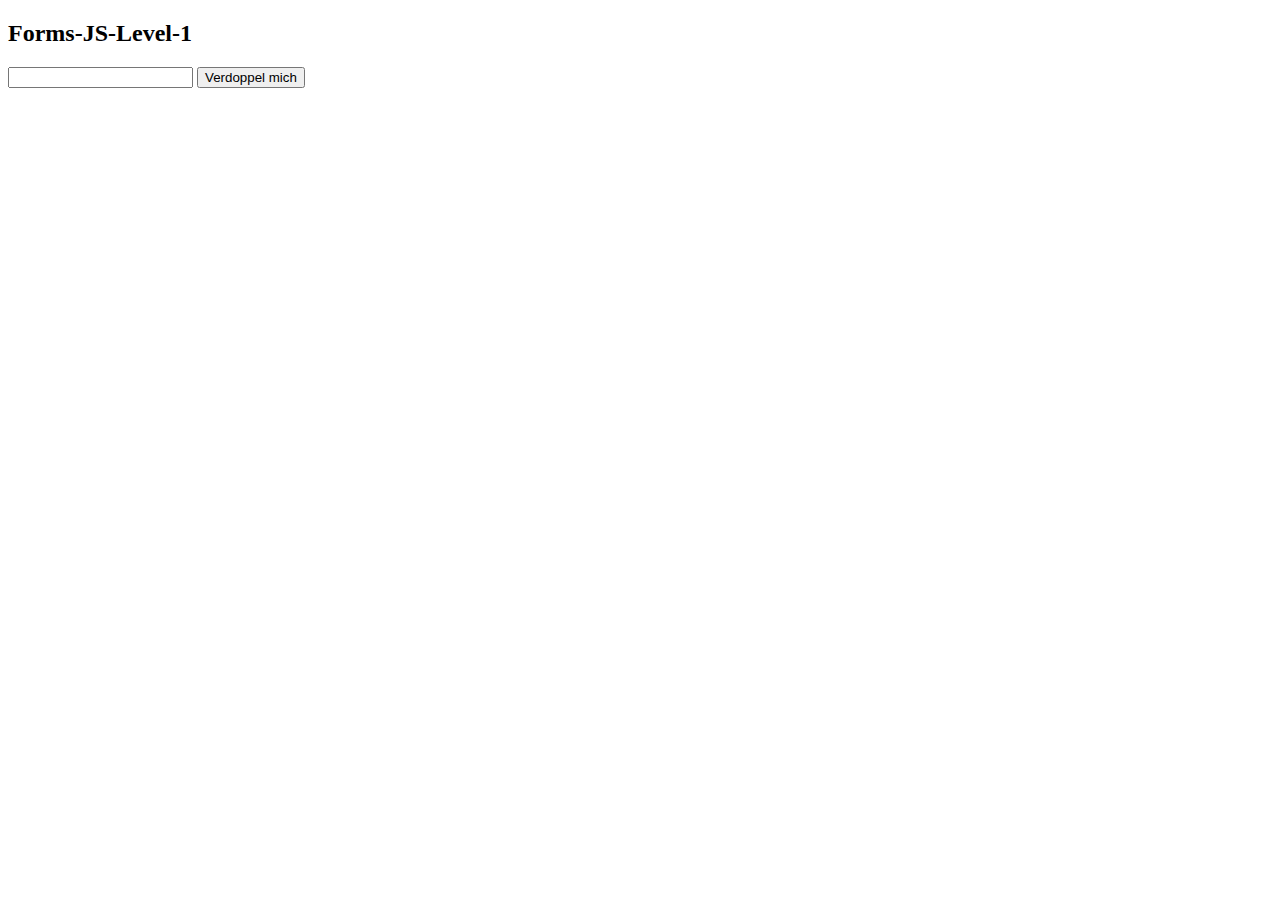
==== Forms-JS/Level1_1/index.html @ ae0be46d "Test" ====
<!DOCTYPE html>
<html lang="en">
<head>
    <meta charset="UTF-8">
    <meta name="viewport" content="width=device-width, initial-scale=1.0">
    <title>Document</title>
</head>
<body>
    <h2>Forms-JS-Level-1</h2>
    <form action="">
        <label for=""></label>
        <input type="text">
        <button onclick="">Verdoppel mich</button>
    </form>


    <script src="/Forms-JS/Level1_1/assets/js/index.js"></script>
</body>
</html>
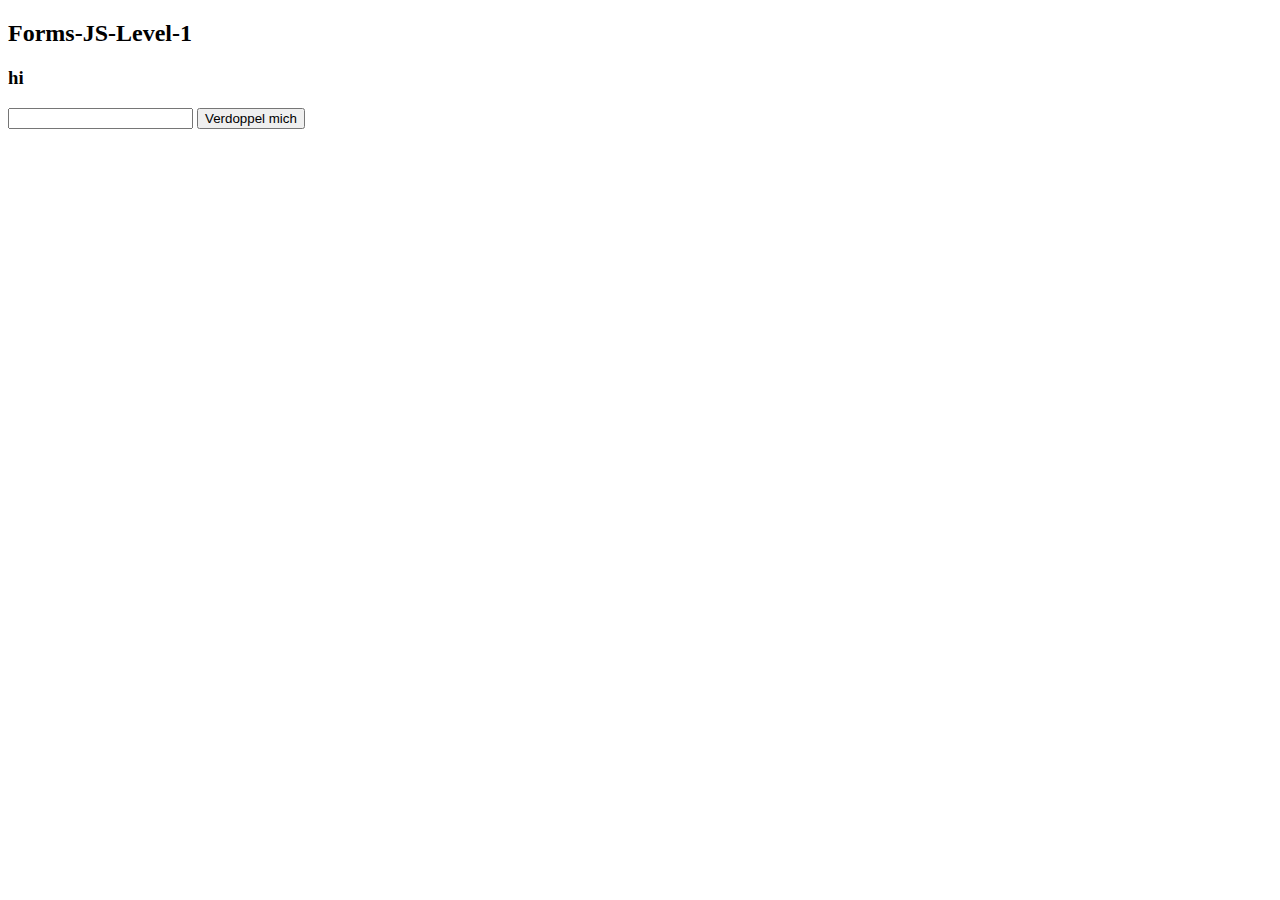
==== commit 7a4ab18e: "hehe" ====
--- a/Forms-JS/Level1_1/index.html
+++ b/Forms-JS/Level1_1/index.html
@@ -7,8 +7,9 @@
 </head>
 <body>
     <h2>Forms-JS-Level-1</h2>
+    <h3>hi</h3>
     <form action="">
-        <label for=""></label>
+        <label type="number" for="number" id=""></label>
         <input type="text">
         <button onclick="">Verdoppel mich</button>
     </form>
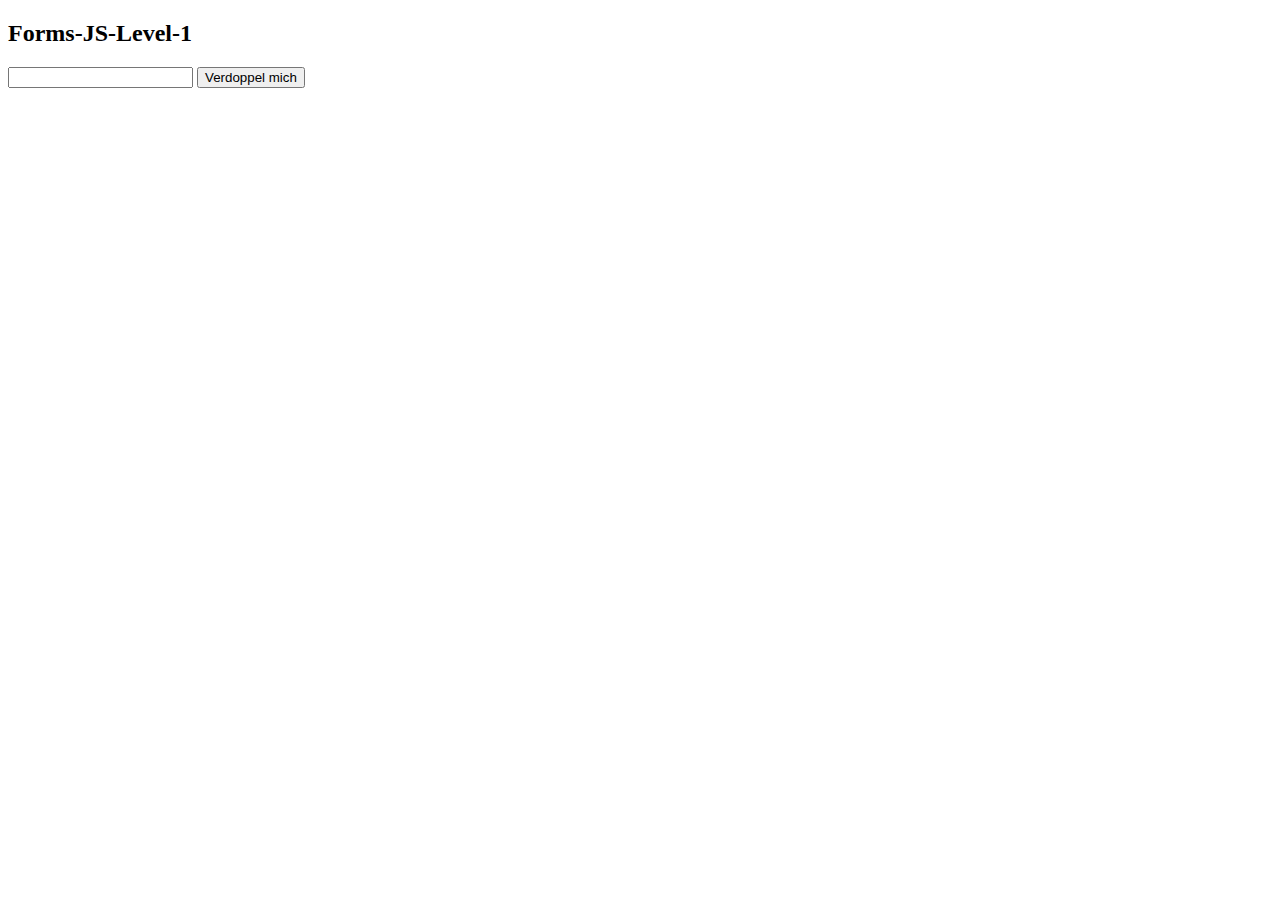
==== commit d9b0d67f: "Test" ====
--- a/Forms-JS/Level1_1/index.html
+++ b/Forms-JS/Level1_1/index.html
@@ -7,13 +7,12 @@
 </head>
 <body>
     <h2>Forms-JS-Level-1</h2>
-    <h3>hi</h3>
-    <form action="">
+    <form onsubmit="VerdoppelMich(); return false">
         <label type="number" for="number" id=""></label>
-        <input type="text">
-        <button onclick="">Verdoppel mich</button>
+        <input type="number" id="alter">
+        <button type="submit">Verdoppel mich</button>
     </form>
-
+<p id="ergebnis"></p>
 
     <script src="/Forms-JS/Level1_1/assets/js/index.js"></script>
 </body>
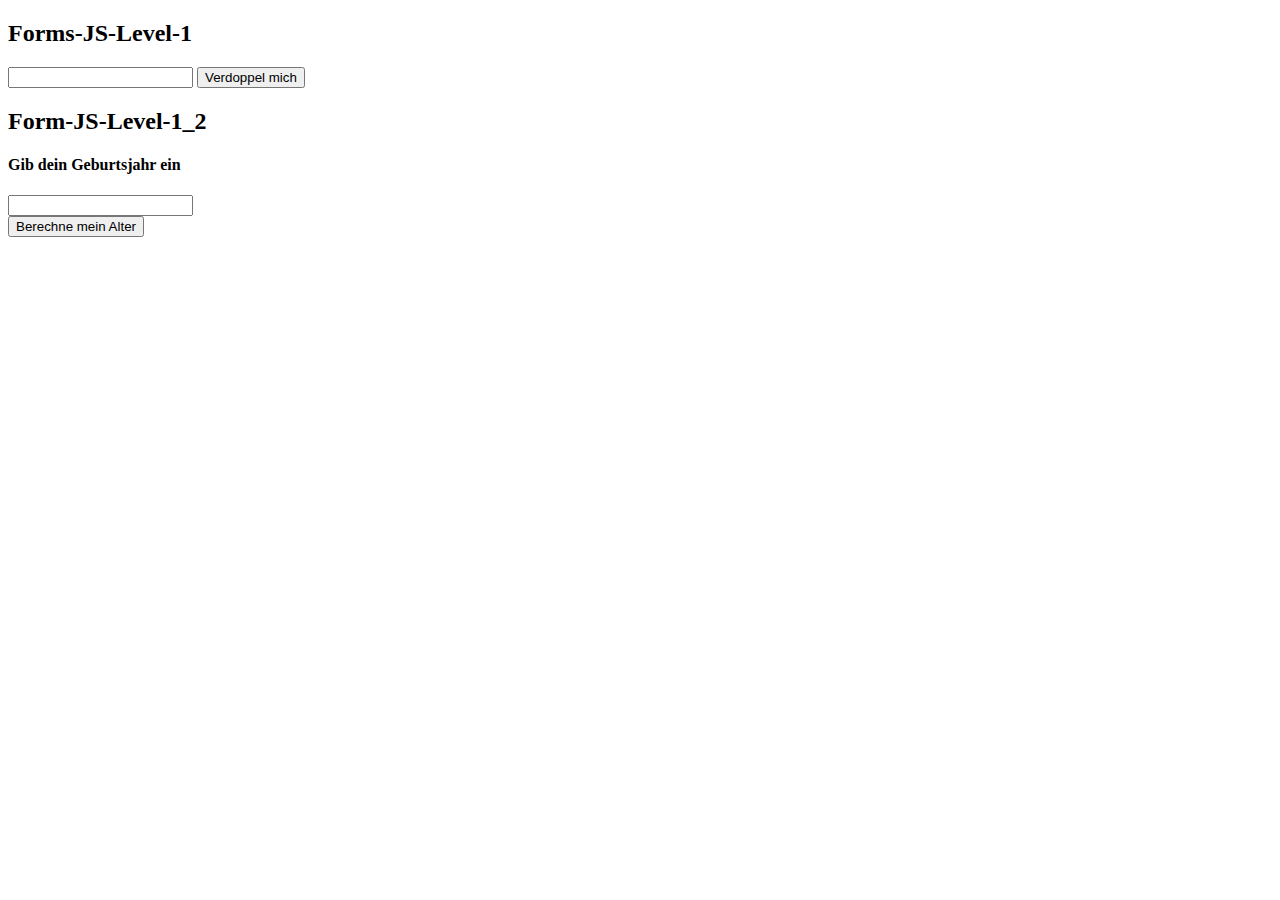
==== commit 1d8fd391: "Test" ====
--- a/Forms-JS/Level1_1/index.html
+++ b/Forms-JS/Level1_1/index.html
@@ -6,14 +6,23 @@
     <title>Document</title>
 </head>
 <body>
+    
     <h2>Forms-JS-Level-1</h2>
     <form onsubmit="VerdoppelMich(); return false">
         <label type="number" for="number" id=""></label>
         <input type="number" id="alter">
         <button type="submit">Verdoppel mich</button>
     </form>
-<p id="ergebnis"></p>
-
+    <p id="ergebnis"></p>
+    
+    <h2>Form-JS-Level-1_2</h2>
+    <h4>Gib dein Geburtsjahr ein</h4>
+    <form onsubmit="berechneAlter(); return false">
+    <label for="jahr" id=""></label>
+    <input type="number" id="jahr"><br>
+    <button type="submit">Berechne mein Alter</button>
+    </form>
+    <p id="ergebnisZwei"></p>
     <script src="/Forms-JS/Level1_1/assets/js/index.js"></script>
 </body>
 </html>